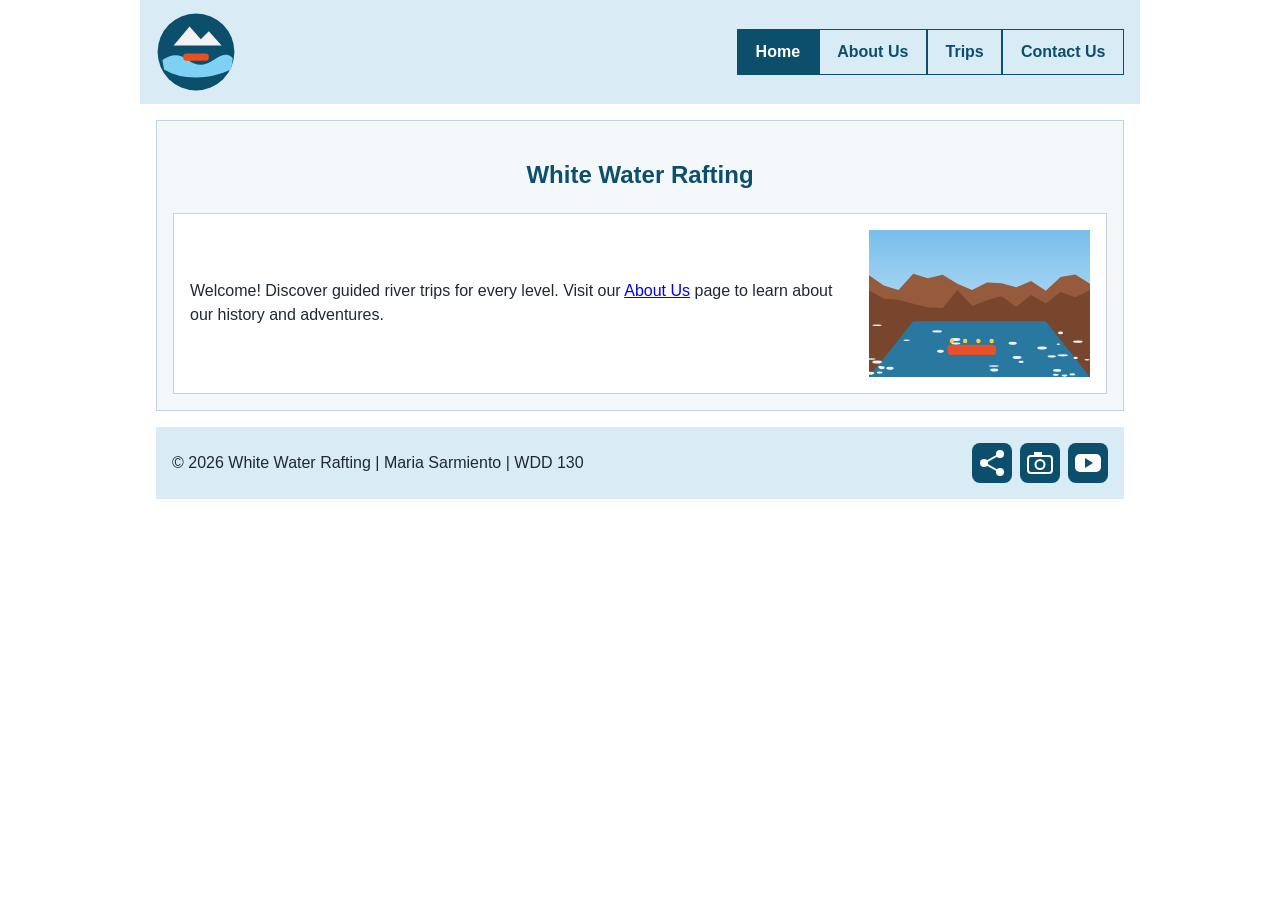
==== wwr/index.html @ b35b0d02 "Add files via upload" ====
<!DOCTYPE html>
<html lang="en-US">

<head>
    <meta charset="utf-8">
    <meta name="viewport" content="width=device-width, initial-scale=1.0">
    <title>Home | White Water Rafting</title>
    <meta name="description" content="Learn about our white water rafting company, our history, and the river adventures waiting for you.">
    <meta name="author" content="Maria Sarmiento">
    <link rel="stylesheet" href="styles/rafting.css">
</head>

<body>
    <header>
        <img src="images/logo.svg" alt="White Water Rafting logo" width="80" height="80">
        <nav>
            <ul class="navigation">
                <li><a href="index.html" class="active">Home</a></li>
                <li><a href="about.html">About Us</a></li>
                <li><a href="#">Trips</a></li>
                <li><a href="#">Contact Us</a></li>
            </ul>
        </nav>
    </header>

    <main>
        <section class="intro">
            <h1>White Water Rafting</h1>
            <div class="intro-content">
                <p>Welcome! Discover guided river trips for every level. Visit our <a href="about.html">About Us</a> page to learn about our history and adventures.</p>
                <img src="images/hero-rafting.svg" alt="A raft with four paddlers going through white water rapids" width="600" height="400">
            </div>
        </section>
    </main>

    <footer>
        <p>&copy; 2026 White Water Rafting | Maria Sarmiento | WDD 130</p>
        <div class="social">
            <a href="https://www.facebook.com" target="_blank" rel="noopener"><img src="images/social-share.svg" alt="Facebook" width="40" height="40"></a>
            <a href="https://www.instagram.com" target="_blank" rel="noopener"><img src="images/social-photo.svg" alt="Instagram" width="40" height="40"></a>
            <a href="https://www.youtube.com" target="_blank" rel="noopener"><img src="images/social-video.svg" alt="YouTube" width="40" height="40"></a>
        </div>
    </footer>
</body>

</html>
---- wwr/styles/rafting.css ----
/* ===== Base ===== */
* {
    box-sizing: border-box;
}

body {
    margin: 0 auto;
    max-width: 1000px;
    font-family: Arial, Helvetica, sans-serif;
    color: #1f2933;
    background-color: #ffffff;
    line-height: 1.5;
}

img {
    max-width: 100%;
    height: auto;
}

h1,
h2 {
    text-align: center;
    color: #0b4f6c;
}

/* ===== Header: CSS Grid (logo | navigation) ===== */
header {
    display: grid;
    grid-template-columns: 100px 1fr;
    align-items: center;
    padding: 0.75rem 1rem;
    background-color: #d9ecf5;
}

/* ===== Nav: CSS Flex ===== */
.navigation {
    display: flex;
    justify-content: flex-end;
    list-style: none;
    margin: 0;
    padding: 0;
}

.navigation a {
    display: block;
    padding: 0.6rem 1.1rem;
    border: 1px solid #0b4f6c;
    color: #0b4f6c;
    text-decoration: none;
    font-weight: bold;
}

.navigation a:hover,
.navigation a.active {
    background-color: #0b4f6c;
    color: #ffffff;
}

/* ===== Sections ===== */
section {
    margin: 1rem;
    padding: 1rem;
    border: 1px solid #c5d3dc;
    background-color: #f5f8fa;
}

/* Intro: text + small image */
.intro-content {
    display: grid;
    grid-template-columns: 3fr 1fr;
    gap: 1rem;
    align-items: center;
    padding: 1rem;
    background-color: #ffffff;
    border: 1px solid #c5d3dc;
}

/* History: text | image | text */
.history {
    display: grid;
    grid-template-columns: 1fr 1fr 1fr;
    gap: 1rem;
    align-items: center;
}

.history h2 {
    grid-column: 1 / 4;
    margin: 0;
}

/* Adventures: five figures in one row */
.gallery {
    display: grid;
    grid-template-columns: repeat(5, 1fr);
    gap: 1rem;
}

figure {
    margin: 0;
    text-align: center;
}

figcaption {
    font-size: 0.9rem;
    color: #1f2933;
}

/* ===== Footer: content left, social icons right ===== */
footer {
    display: flex;
    justify-content: space-between;
    align-items: center;
    margin: 1rem;
    padding: 0.5rem 1rem;
    background-color: #d9ecf5;
}

.social {
    display: flex;
    gap: 0.5rem;
}

.social img {
    display: block;
    width: 40px;
}
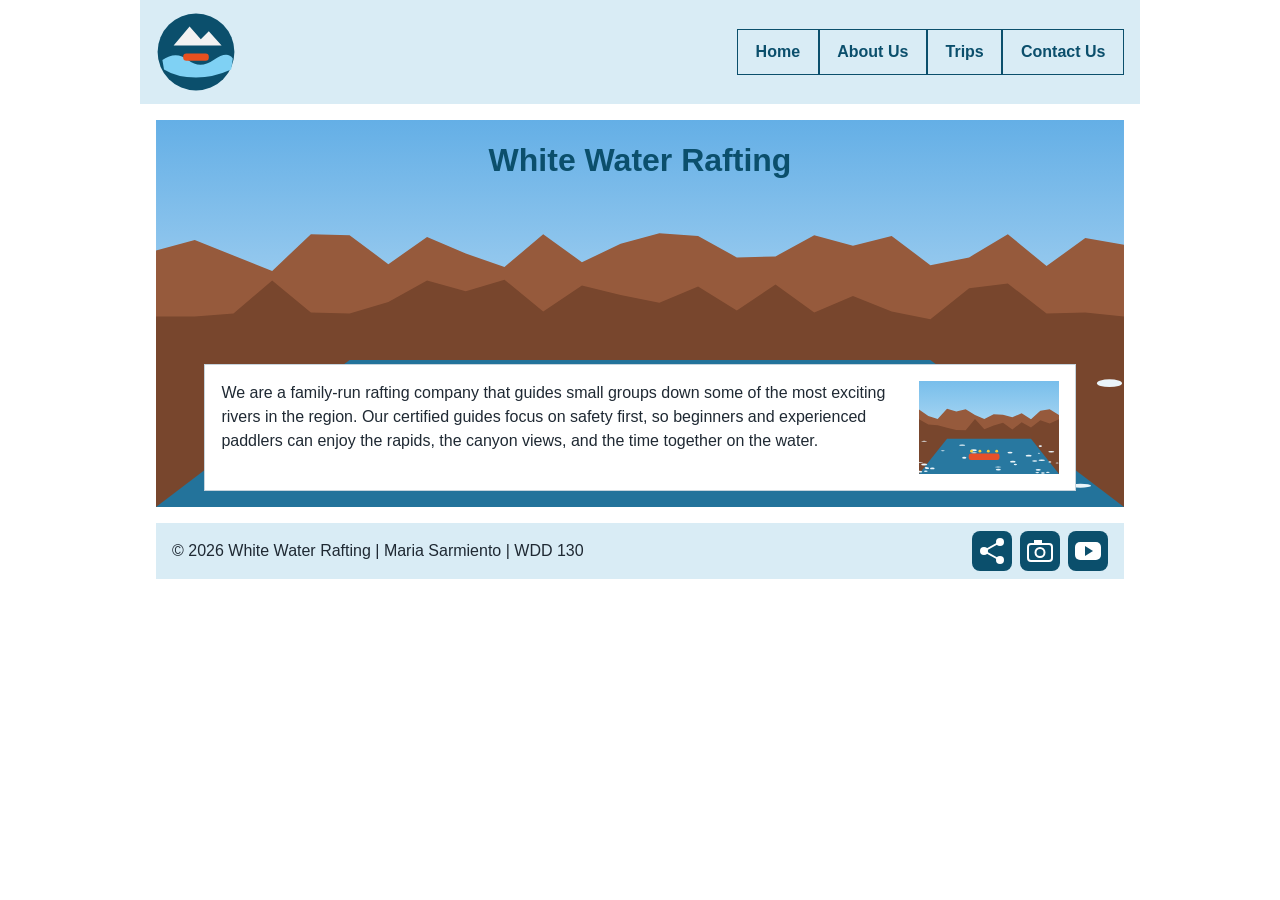
==== commit 6ca5b7fb: "Add files via upload" ====
--- a/wwr/index.html
+++ b/wwr/index.html
@@ -14,32 +14,32 @@
     <header>
         <img src="images/logo.svg" alt="White Water Rafting logo" width="80" height="80">
         <nav>
-            <ul class="navigation">
-                <li><a href="index.html" class="active">Home</a></li>
-                <li><a href="about.html">About Us</a></li>
-                <li><a href="#">Trips</a></li>
-                <li><a href="#">Contact Us</a></li>
-            </ul>
+            <a href="index.html">Home</a>
+            <a href="about.html">About Us</a>
+            <a href="trips.html">Trips</a>
+            <a href="contact.html">Contact Us</a>
         </nav>
     </header>
 
     <main>
-        <section class="intro">
+        <div class="hero">
+            <img src="images/hero-banner.svg" alt="River canyon with a raft going down the rapids" width="1000" height="400">
             <h1>White Water Rafting</h1>
-            <div class="intro-content">
-                <p>Welcome! Discover guided river trips for every level. Visit our <a href="about.html">About Us</a> page to learn about our history and adventures.</p>
+            <article>
                 <img src="images/hero-rafting.svg" alt="A raft with four paddlers going through white water rapids" width="600" height="400">
-            </div>
-        </section>
-    </main>
+                <p>We are a family-run rafting company that guides small groups down some of the most exciting rivers in the region. Our certified guides focus on safety first, so beginners and experienced paddlers can enjoy the rapids, the canyon views, and the time together on the water.</p>
+            </article>
+        </div>
+
+            </main>
 
     <footer>
         <p>&copy; 2026 White Water Rafting | Maria Sarmiento | WDD 130</p>
-        <div class="social">
+        <nav class="socialmedia">
             <a href="https://www.facebook.com" target="_blank" rel="noopener"><img src="images/social-share.svg" alt="Facebook" width="40" height="40"></a>
             <a href="https://www.instagram.com" target="_blank" rel="noopener"><img src="images/social-photo.svg" alt="Instagram" width="40" height="40"></a>
             <a href="https://www.youtube.com" target="_blank" rel="noopener"><img src="images/social-video.svg" alt="YouTube" width="40" height="40"></a>
-        </div>
+        </nav>
     </footer>
 </body>
 
--- a/wwr/styles/rafting.css
+++ b/wwr/styles/rafting.css
@@ -1,5 +1,18 @@
-/* ===== Base ===== */
-* {
+:root {
+    --primary-color: #0b4f6c;
+    --secondary-color: #d9ecf5;
+    --accent-color: #e6502a;
+    --text-color: #1f2933;
+    --light-color: #ffffff;
+    --section-bg: #f5f8fa;
+    --border-color: #c5d3dc;
+}
+
+*,
+*::before,
+*::after {
+    margin: 0;
+    padding: 0;
     box-sizing: border-box;
 }
 
@@ -7,8 +20,8 @@
     margin: 0 auto;
     max-width: 1000px;
     font-family: Arial, Helvetica, sans-serif;
-    color: #1f2933;
-    background-color: #ffffff;
+    color: var(--text-color);
+    background-color: var(--light-color);
     line-height: 1.5;
 }
 
@@ -17,10 +30,10 @@
     height: auto;
 }
 
-h1,
 h2 {
     text-align: center;
-    color: #0b4f6c;
+    color: var(--primary-color);
+    margin-bottom: 0.5rem;
 }
 
 /* ===== Header: CSS Grid (logo | navigation) ===== */
@@ -29,50 +42,71 @@
     grid-template-columns: 100px 1fr;
     align-items: center;
     padding: 0.75rem 1rem;
-    background-color: #d9ecf5;
+    background-color: var(--secondary-color);
 }
 
-/* ===== Nav: CSS Flex ===== */
-.navigation {
+/* ===== Header nav: CSS Flex ===== */
+header nav {
     display: flex;
     justify-content: flex-end;
-    list-style: none;
-    margin: 0;
-    padding: 0;
 }
 
-.navigation a {
+header nav a {
     display: block;
     padding: 0.6rem 1.1rem;
-    border: 1px solid #0b4f6c;
-    color: #0b4f6c;
+    border: 1px solid var(--primary-color);
+    color: var(--primary-color);
     text-decoration: none;
     font-weight: bold;
 }
 
-.navigation a:hover,
-.navigation a.active {
-    background-color: #0b4f6c;
-    color: #ffffff;
+header nav a:hover {
+    background-color: var(--primary-color);
+    color: var(--light-color);
+}
+
+/* ===== Hero: text and article on top of the image ===== */
+.hero {
+    position: relative;
+    margin: 1rem;
+}
+
+.hero > img {
+    display: block;
+    width: 100%;
+}
+
+.hero h1 {
+    position: absolute;
+    top: 1rem;
+    left: 0;
+    width: 100%;
+    text-align: center;
+    color: var(--primary-color);
+}
+
+.hero article {
+    position: absolute;
+    bottom: 1rem;
+    left: 5%;
+    width: 90%;
+    padding: 1rem;
+    background-color: var(--light-color);
+    border: 1px solid var(--border-color);
+}
+
+.hero article img {
+    float: right;
+    width: 140px;
+    margin-left: 1rem;
 }
 
 /* ===== Sections ===== */
 section {
     margin: 1rem;
     padding: 1rem;
-    border: 1px solid #c5d3dc;
-    background-color: #f5f8fa;
-}
-
-/* Intro: text + small image */
-.intro-content {
-    display: grid;
-    grid-template-columns: 3fr 1fr;
-    gap: 1rem;
-    align-items: center;
-    padding: 1rem;
-    background-color: #ffffff;
-    border: 1px solid #c5d3dc;
+    border: 1px solid var(--border-color);
+    background-color: var(--section-bg);
 }
 
 /* History: text | image | text */
@@ -83,26 +117,24 @@
     align-items: center;
 }
 
-.history h2 {
-    grid-column: 1 / 4;
-    margin: 0;
-}
-
 /* Adventures: five figures in one row */
-.gallery {
+.adventures {
     display: grid;
     grid-template-columns: repeat(5, 1fr);
     gap: 1rem;
 }
 
+.history h2,
+.adventures h2 {
+    grid-column: 1 / -1;
+}
+
 figure {
-    margin: 0;
     text-align: center;
 }
 
 figcaption {
     font-size: 0.9rem;
-    color: #1f2933;
 }
 
 /* ===== Footer: content left, social icons right ===== */
@@ -112,15 +144,19 @@
     align-items: center;
     margin: 1rem;
     padding: 0.5rem 1rem;
-    background-color: #d9ecf5;
+    background-color: var(--secondary-color);
 }
 
-.social {
+.socialmedia {
     display: flex;
     gap: 0.5rem;
 }
 
-.social img {
+.socialmedia a {
+    text-decoration: none;
+}
+
+.socialmedia img {
     display: block;
     width: 40px;
 }
